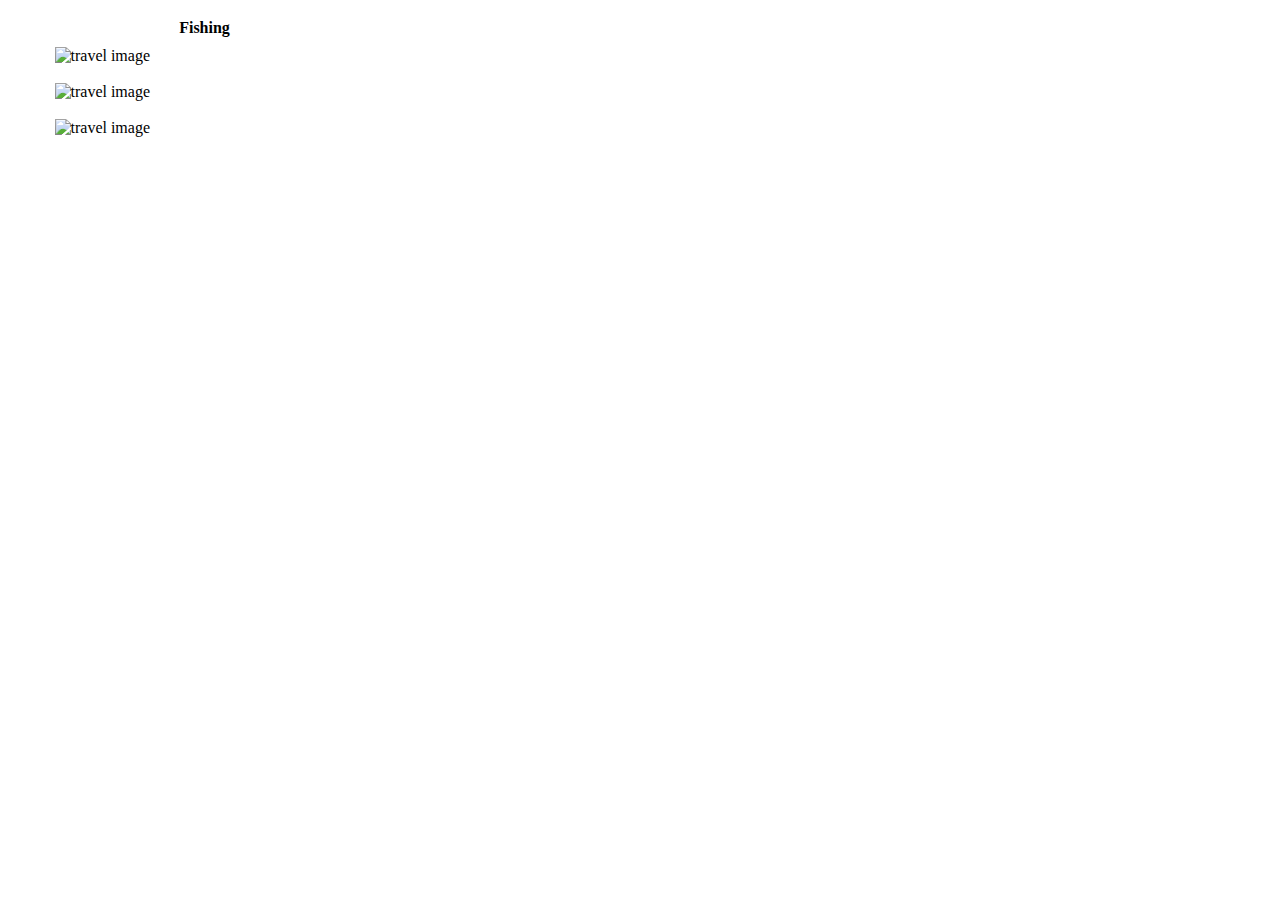
==== fishing.html @ cabc1fc6 "my commit" ====
<!DOCTYPE html>
<html>
    <head>
        <title>My Link Page</title>
        <link rel="stylesheet" type="text/css" href="style.css">
    </head>
    <body>
        <script src="script.js"></script>
        <h1>Fishing</h1>
        <img class="pictures" src="images/travel/japan.png" alt="travel image">
        <br>
        <img class="pictures" src="images/travel/italy.png" alt="travel image">
        <br>
        <img class="pictures" src="images/travel/england.png" alt="travel image">
    </body>
</html>
---- style.css ----
body {
    min-height: 100%;
    width: 393px;
    height: 852px;
    height: 100%;
    display: flex;
    flex-direction: column;
    justify-content: center;
    align-items: center;
}

h1 {
    font-size: 16px;
    text-align: center;
    font-weight: bold;
  }

h2 {
    font-size: 12px;
    text-align: center;
    text-decoration-color:silver;
    margin-bottom: 0.5em;
  }

h3 {
    font-size: 14px;
    font-weight: bold;
    text-align: left;
    text-decoration-color:dimgray;
    margin-bottom: 0.5em;
  }

button {
    width: 200px;
}


.thumbnail{
    border-radius: 8%;
    width: 300px;
    background-color: "";
    opacity: "1";

}
.thumbnail:hover{
    border-radius: 8%;
    background-color: "rgba(128, 128, 128, 0.5)";
    opacity: "0.5";
}

#profile_img {
    width: 100px;
    height: 100px;
}

.pictures {
    width: 300px
}
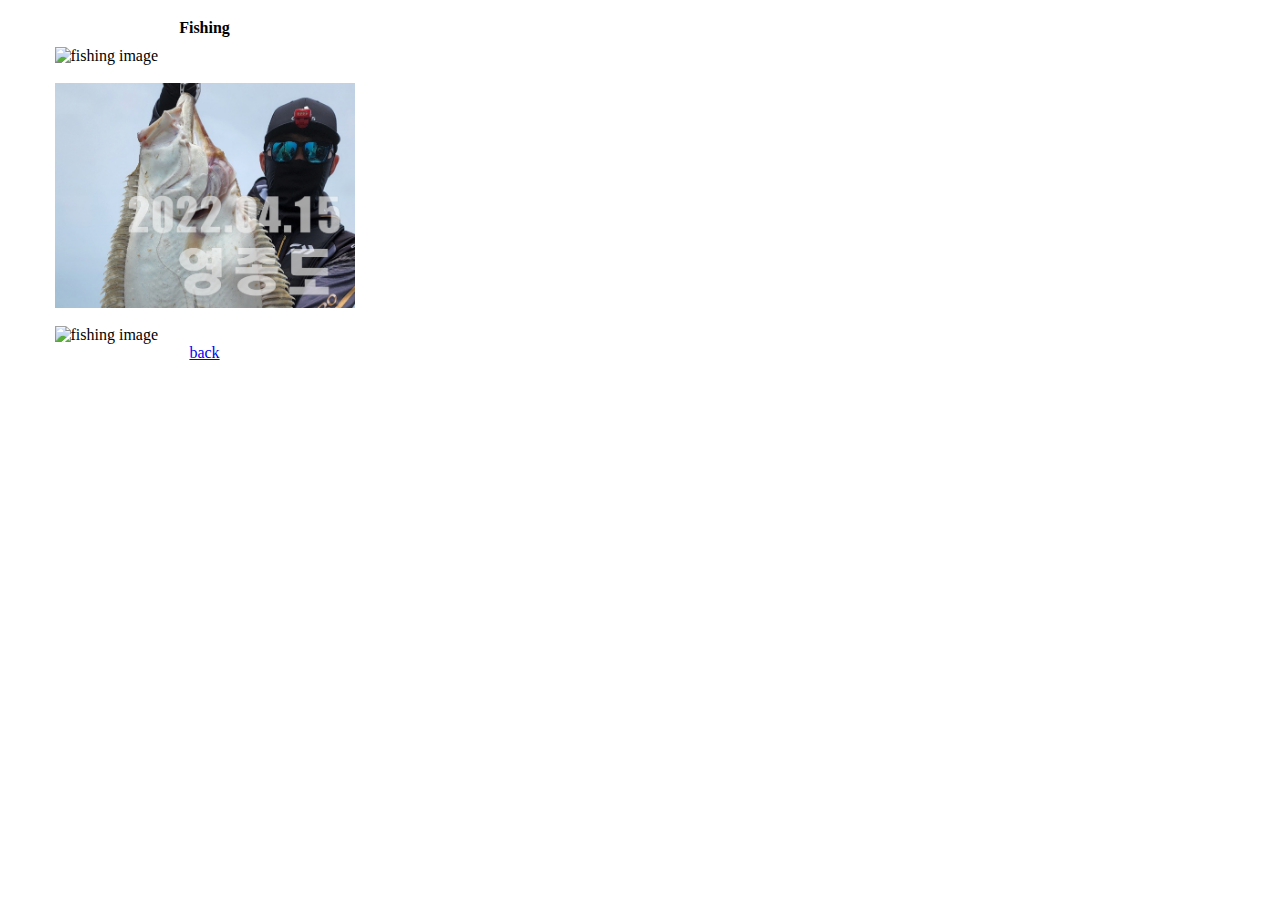
==== commit 2b84f130: "my commit" ====
--- a/fishing.html
+++ b/fishing.html
@@ -6,11 +6,14 @@
     </head>
     <body>
         <script src="script.js"></script>
-        <h1>Fishing</h1>
-        <img class="pictures" src="images/travel/japan.png" alt="travel image">
+        <h1>
+            <center>Fishing</center>
+        </h1>
+        <img class="pictures" src="images/fishing/muchagpo.png" alt="fishing image">
         <br>
-        <img class="pictures" src="images/travel/italy.png" alt="travel image">
+        <img class="pictures" src="images/fishing/youngjongdo.png" alt="fishing image">
         <br>
-        <img class="pictures" src="images/travel/england.png" alt="travel image">
+        <img class="pictures" src="images/fishing/gochang.png" alt="fishing image">
+        <a href="./index.html">back</a>
     </body>
 </html>--- a/style.css
+++ b/style.css
@@ -30,10 +30,17 @@
     margin-bottom: 0.5em;
   }
 
+h4 {
+    font-size: 12px;
+    font-weight: bold;
+    text-align: left;
+    text-decoration-color:dimgray;
+    margin-bottom: 0.5em;
+  }
+
 button {
     width: 200px;
 }
-
 
 .thumbnail{
     border-radius: 8%;
@@ -43,9 +50,10 @@
 
 }
 .thumbnail:hover{
+    width: 300px;
     border-radius: 8%;
-    background-color: "rgba(128, 128, 128, 0.5)";
-    opacity: "0.5";
+    background-color: rgba(128, 128, 128, 0.5);
+    opacity: 0.5;
 }
 
 #profile_img {
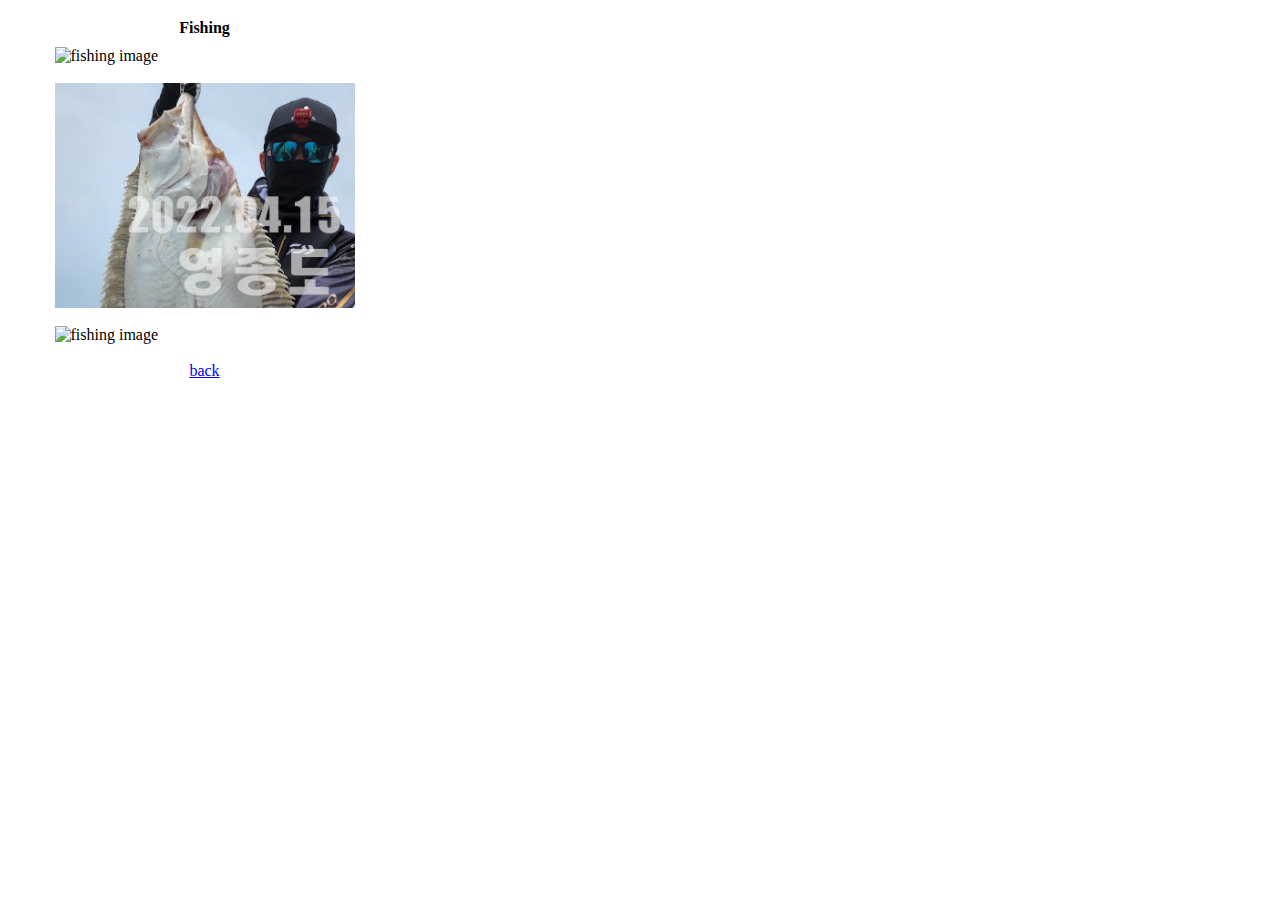
==== commit 5008e7f2: "my commit" ====
--- a/fishing.html
+++ b/fishing.html
@@ -14,6 +14,7 @@
         <img class="pictures" src="images/fishing/youngjongdo.png" alt="fishing image">
         <br>
         <img class="pictures" src="images/fishing/gochang.png" alt="fishing image">
-        <a href="./index.html">back</a>
+        <br>
+        <a href="./index.html" target="_self">back</a>
     </body>
 </html>